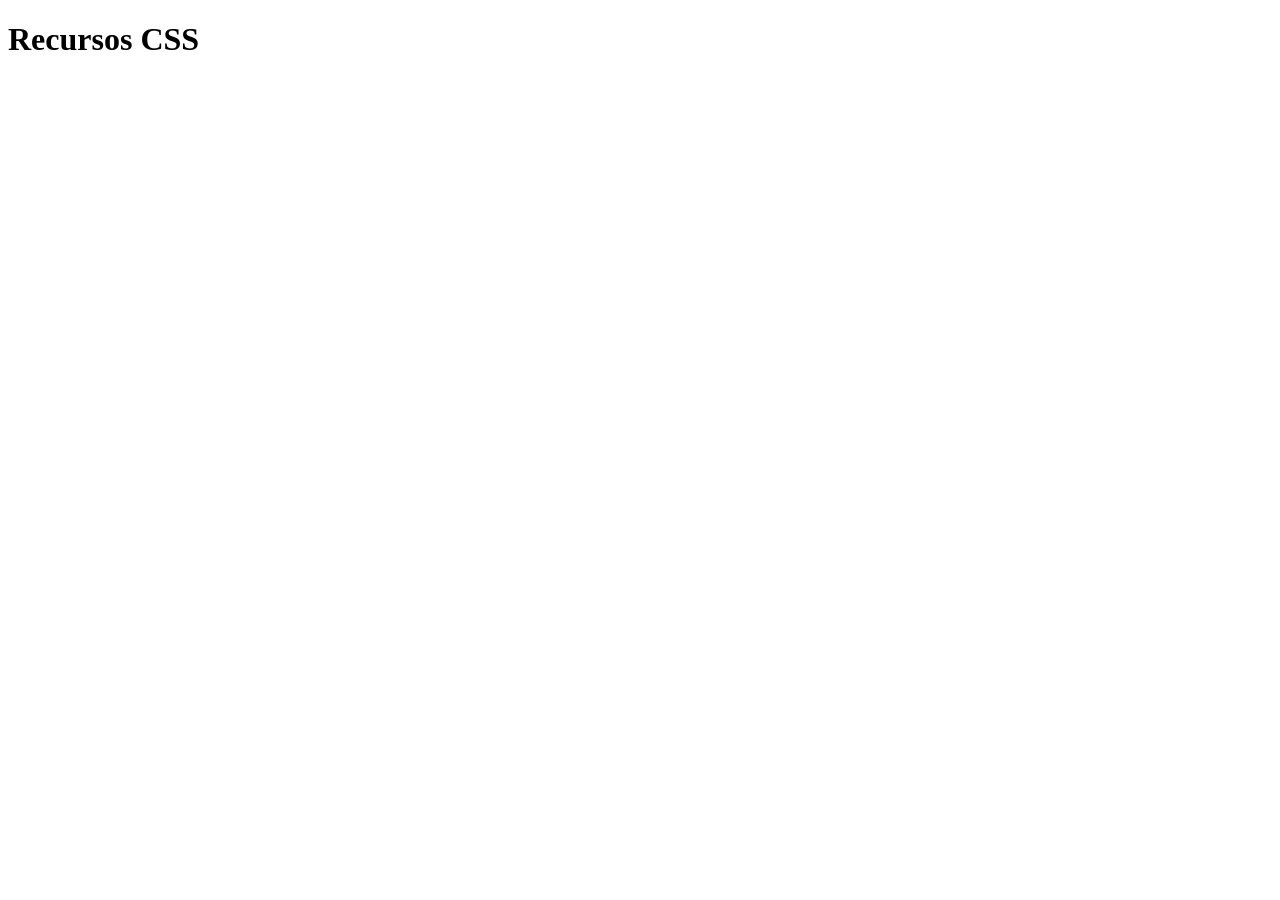
==== index.html @ 4db7bf22 "utiles de css" ====
<!DOCTYPE html>
<html lang="es">
<head>
    <meta charset="UTF-8">
    <meta http-equiv="X-UA-Compatible" content="IE=edge">
    <meta name="viewport" content="width=device-width, initial-scale=1.0">
    <title>Recursos</title>
</head>
<body>
    <h1>Recursos CSS</h1>
</body>
</html>
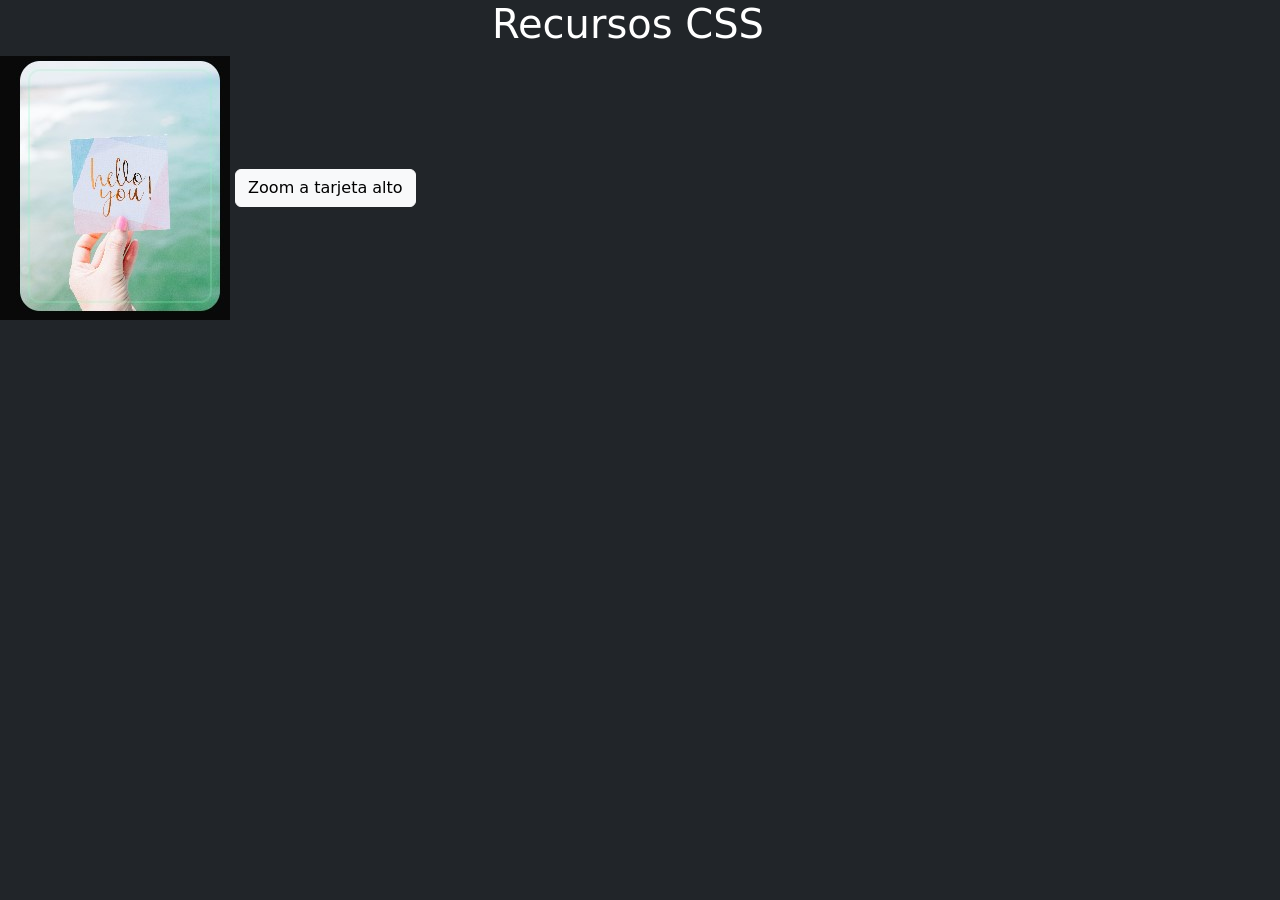
==== commit 4ec02228: ".." ====
--- a/index.html
+++ b/index.html
@@ -5,8 +5,16 @@
     <meta http-equiv="X-UA-Compatible" content="IE=edge">
     <meta name="viewport" content="width=device-width, initial-scale=1.0">
     <title>Recursos</title>
+    <link href="https://cdn.jsdelivr.net/npm/bootstrap@5.1.3/dist/css/bootstrap.min.css" rel="stylesheet" integrity="sha384-1BmE4kWBq78iYhFldvKuhfTAU6auU8tT94WrHftjDbrCEXSU1oBoqyl2QvZ6jIW3" crossorigin="anonymous">
 </head>
-<body>
-    <h1>Recursos CSS</h1>
+<body class="bg-dark ">
+    <div class="m-0 row justify-content-center">
+        <h1 class="col-sm-3 text-white">Recursos CSS</h1>
+    </div>
+    
+    
+    <a href="/cards/01/index.html"><img src="/assets/img/zoom1.jpg" alt=""></a>
+    <a href="/cards/02/index.html"><button class="btn btn-light" link>Zoom a tarjeta alto</button></a>
+    
 </body>
 </html>
